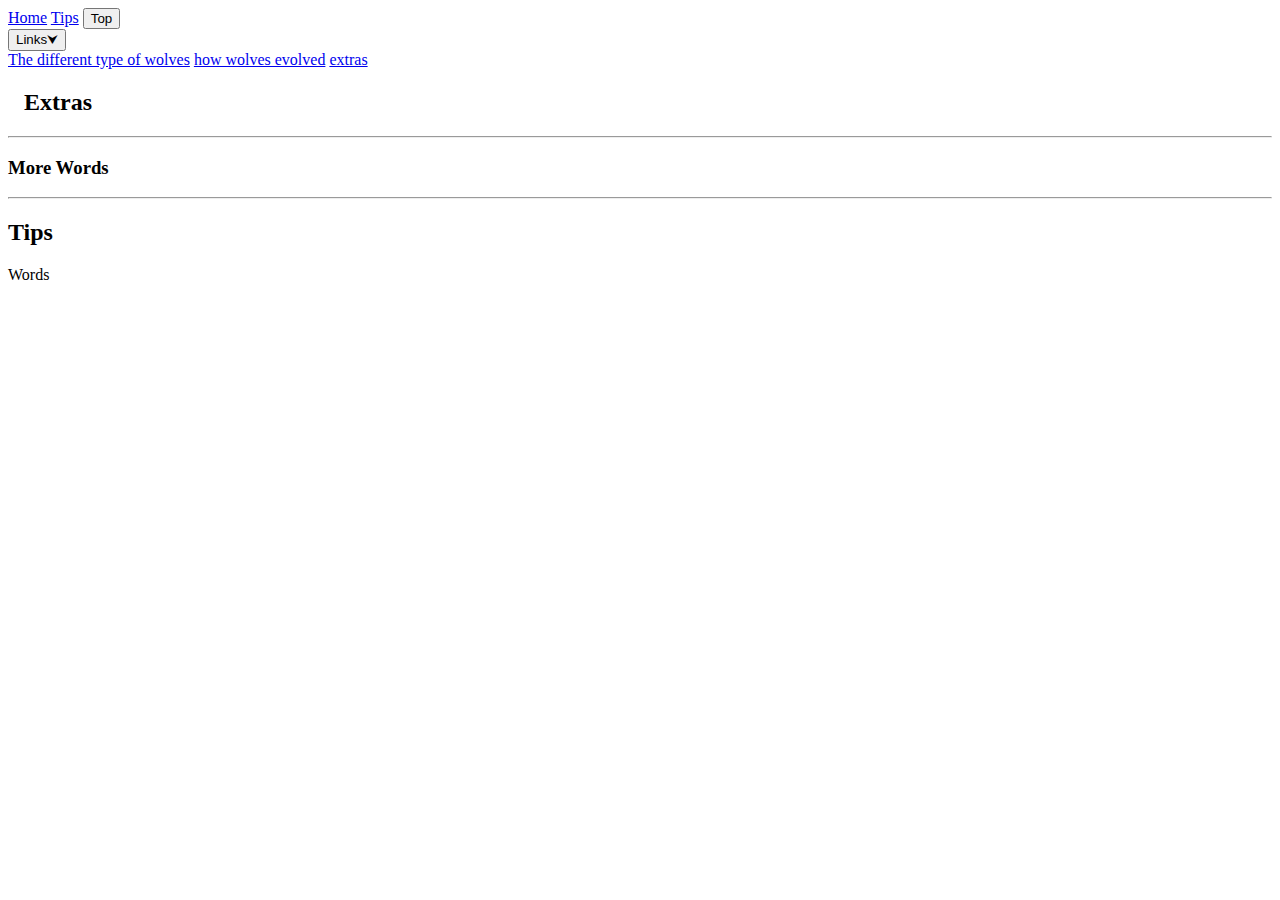
==== Extras.html @ 272da571 "All together" ====
<!DOCTYPE html>
<html lang="en" dir="ltr">
<head>
    <meta charset="utf-8">
    <meta name="description" content="Tips and tricks about wolves and more">
    <meta name="keywords" content="Types of Wolves, How They Evolved, Help and Safety Tips">
    <meta name="author" content="James Wolfe">
    <meta name="viewport" content="width=device-width, initial-scale=1.0">
    <link rel="stylesheet" type="text/css" href="details.css">
    <title> Extras </title>
  </head>
    <body>

        <nav>

          <div class="topnav">
        <a class="active" href="index.html">Home</a>
        <a href="#Tips">Tips</a>
        <button onclick="topFunction()" id="myBtn" title=" Go to top">Top</button>
        <div class="dropdown">
        <button class="dropbtn">Links⮟
        </button>
        <div class="dropdown-content">
        <a href="The_Different_Type_Of_Wolves.html">The different type of wolves</a>
        <a href="How_Wolves_Evolved.html">how wolves evolved</a>
        <a href="Extras.html">extras</a>
        </div>
          </div>
            </div>
              </aside>

           <div style="padding-left:16px">
         <h2> Extras </h2>
           </div>

         <hr>

           <div>
         <h3> More Words </h3>
         <hr>
         <h2><a id="Tips"> Tips </a></h2>
         <p> Words </p>

          </div>
        </ul>
      </nav>
    </aside>
  </body>
</html>
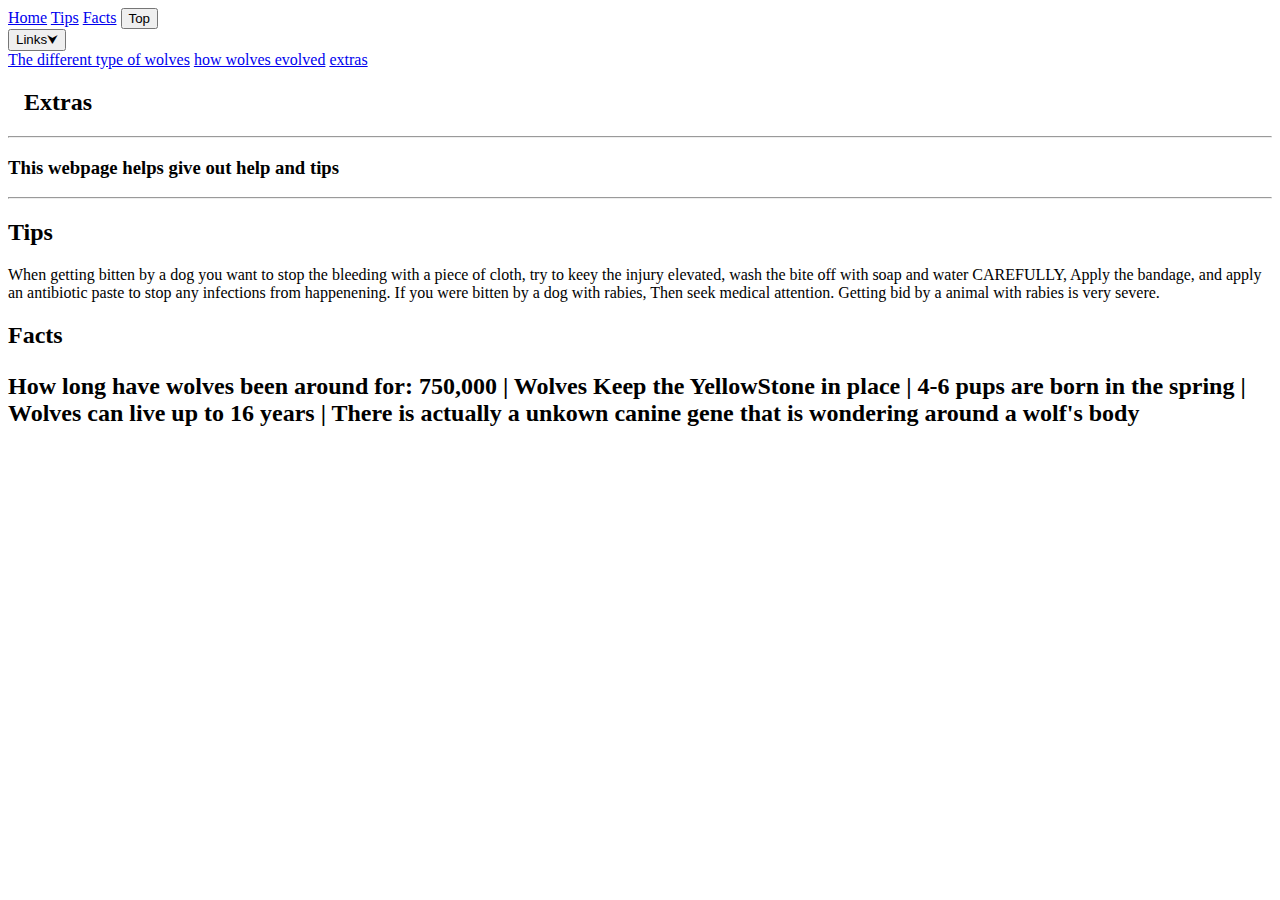
==== commit 46bcf889: "Redone" ====
--- a/Extras.html
+++ b/Extras.html
@@ -3,19 +3,20 @@
 <head>
     <meta charset="utf-8">
     <meta name="description" content="Tips and tricks about wolves and more">
-    <meta name="keywords" content="Types of Wolves, How They Evolved, Help and Safety Tips">
+    <meta name="keywords" content= "Help and Safety Tips">
     <meta name="author" content="James Wolfe">
     <meta name="viewport" content="width=device-width, initial-scale=1.0">
     <link rel="stylesheet" type="text/css" href="details.css">
+    <script src="details.js"></script>
     <title> Extras </title>
   </head>
     <body>
-
         <nav>
 
           <div class="topnav">
         <a class="active" href="index.html">Home</a>
         <a href="#Tips">Tips</a>
+        <a href="#Facts">Facts</a>
         <button onclick="topFunction()" id="myBtn" title=" Go to top">Top</button>
         <div class="dropdown">
         <button class="dropbtn">Links⮟
@@ -27,7 +28,6 @@
         </div>
           </div>
             </div>
-              </aside>
 
            <div style="padding-left:16px">
          <h2> Extras </h2>
@@ -36,12 +36,17 @@
          <hr>
 
            <div>
-         <h3> More Words </h3>
+         <h3> This webpage helps give out help and tips </h3>
          <hr>
          <h2><a id="Tips"> Tips </a></h2>
-         <p> Words </p>
+         <p> When getting bitten by a dog you want to stop the bleeding with a piece of cloth, try to keey the injury elevated, wash the bite off with soap and water CAREFULLY, Apply the bandage, and apply an antibiotic paste to stop any infections from happenening. If you were bitten by a dog with rabies, Then seek medical attention. Getting bid by a animal with rabies is very severe. </p>
+
+         <h2><a id="Facts"> Facts </a><h2>
+         <p> How long have wolves been around for: 750,000 | Wolves Keep the YellowStone in place | 4-6 pups are born in the spring | Wolves can live up to 16 years | There is actually a unkown canine gene that is wondering around a wolf's body</p>
 
           </div>
+
+
         </ul>
       </nav>
     </aside>
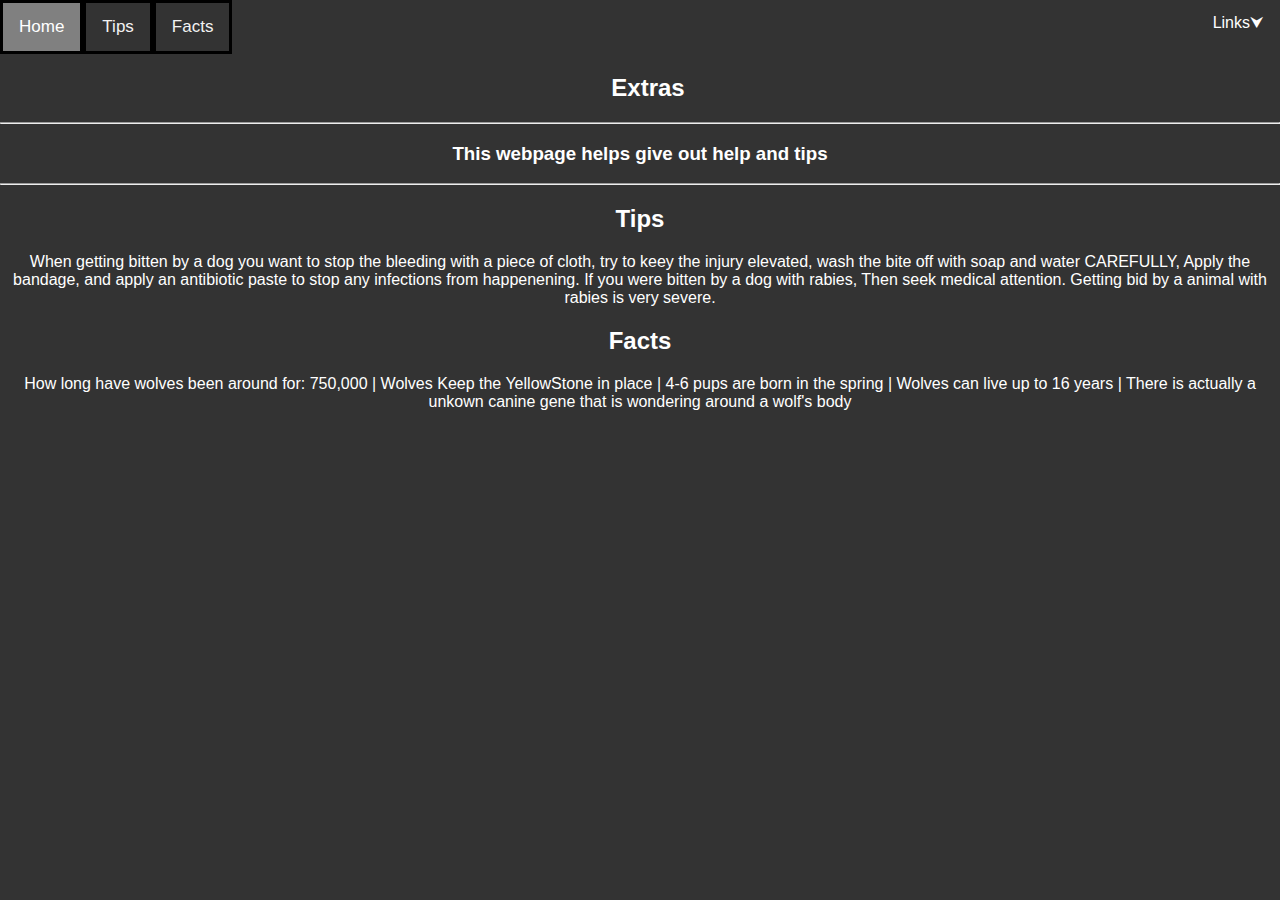
==== commit 65e270a3: "Update Extras.html" ====
--- a/Extras.html
+++ b/Extras.html
@@ -7,7 +7,6 @@
     <meta name="author" content="James Wolfe">
     <meta name="viewport" content="width=device-width, initial-scale=1.0">
     <link rel="stylesheet" type="text/css" href="details.css">
-    <script src="details.js"></script>
     <title> Extras </title>
   </head>
     <body>
@@ -41,14 +40,39 @@
          <h2><a id="Tips"> Tips </a></h2>
          <p> When getting bitten by a dog you want to stop the bleeding with a piece of cloth, try to keey the injury elevated, wash the bite off with soap and water CAREFULLY, Apply the bandage, and apply an antibiotic paste to stop any infections from happenening. If you were bitten by a dog with rabies, Then seek medical attention. Getting bid by a animal with rabies is very severe. </p>
 
-         <h2><a id="Facts"> Facts </a><h2>
+         <h2><a id="Facts"> Facts </a></h2>
          <p> How long have wolves been around for: 750,000 | Wolves Keep the YellowStone in place | 4-6 pups are born in the spring | Wolves can live up to 16 years | There is actually a unkown canine gene that is wondering around a wolf's body</p>
 
           </div>
+                     <script>
+         var element = document.documentElement;
 
+if(element.scrollHeight > element.clientHeight) {
 
-        </ul>
+  element.style.overflow = 'scrollbar';
+} else {
+
+  element.style.overflow = 'hidden';
+}
+
+var mybutton = document.getElementById("myBtn");
+
+window.onscroll = function() {scrollFunction()};
+
+function scrollFunction() {
+  if (document.body.scrollTop > 20 || document.documentElement.scrollTop > 20) {
+    mybutton.style.display = "block";
+  } else {
+    mybutton.style.display = "none";
+  }
+}
+
+function topFunction() {
+  document.body.scrollTop = 0;
+  document.documentElement.scrollTop = 0;
+} 
+          
+          </script>
       </nav>
-    </aside>
   </body>
 </html>
--- a/details.css
+++ b/details.css
@@ -0,0 +1,118 @@
+div {
+  word-wrap: break-word;
+}
+
+body {
+  margin: 0;
+  font-family: Arial, Helvetica, sans-serif;
+  box-sizing: border-box;
+  text-align: center;
+  background-color: #333;
+  color: white;
+}
+
+.topnav {
+  overflow: hidden;
+  background-color: #333;
+}
+
+.topnav a {
+  float: left;
+  display: block;
+  color: #f2f2f2;
+  text-align: center;
+  padding: 14px 16px;
+  text-decoration: none;
+  font-size: 17px;
+  border-style: solid;
+  border-color: black;
+}
+
+.topnav a:hover {
+  background-color: white;
+  color: black;
+}
+
+.topnav a.active {
+  background-color: gray;
+  color: white;
+}
+
+.content {
+  padding: 16px;
+}
+
+.sticky {
+  position: fixed;
+  top: 0;
+  width: 100%;
+}
+
+.sticky + .content {
+  padding-top: 60px;
+}
+
+.dropdown {
+  float: right;
+  overflow: hidden;
+}
+
+.dropdown .dropbtn {
+  font-size: 16px;
+  border: none;
+  outline: none;
+  color: white;
+  padding: 14px 16px;
+  background-color: inherit;
+  font-family: inherit;
+  margin: 0;
+}
+
+.dropdown-content {
+  display: none;
+  position:  absolute;
+  background-color: #f9f9f9;
+  min-width: 160px;
+  box-shadow: 0px 8px 16px 0px rgba(0,0,0,0.2);
+  z-index: 1;
+  right: 0;
+}
+
+.dropdown-content a {
+  float: left;
+  color: black;
+  padding: 12px 16px;
+  text-decoration: none;
+  display: block;
+  text-align: left;
+}
+
+.dropdown-content a:hover {
+  background-color: #ddd;
+}
+
+.dropdown:hover .dropdown-content {
+  display: block;
+}
+
+#myBtn {
+  display: none;
+  position: fixed;
+  bottom: 20px;
+  left: 30px;
+  z-index: 99;
+  font-size: 18px;
+  border: none;
+  outline: none;
+  background-color: gray;
+  color: white;
+  cursor: pointer;
+  padding: 15px;
+  border-radius: 4px;
+  border-style: solid;
+  border-color: black;
+}
+
+#myBtn:hover {
+  background-color: #555;
+}
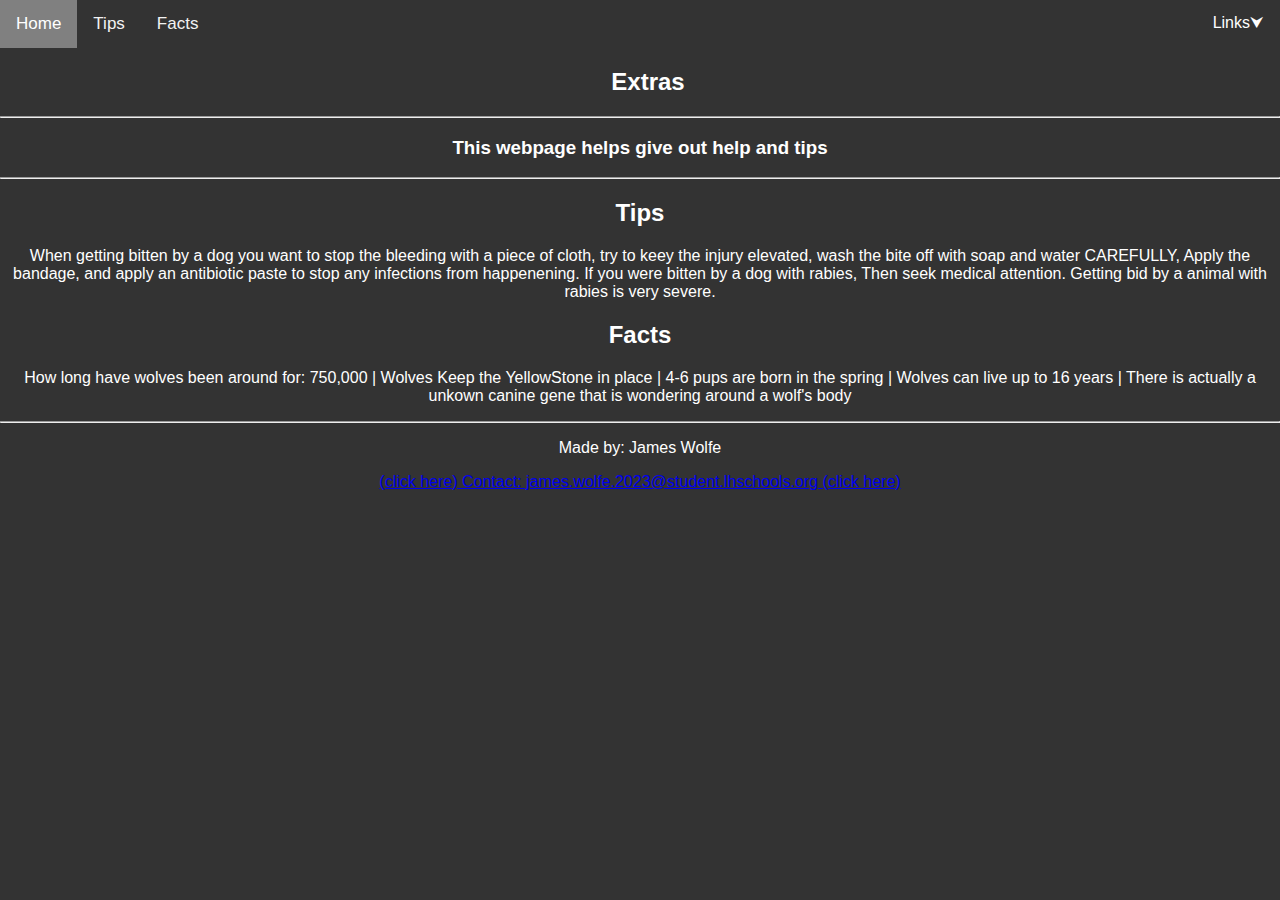
==== commit f595d167: "Update Extras.html" ====
--- a/Extras.html
+++ b/Extras.html
@@ -73,6 +73,10 @@
 } 
           
           </script>
+                      <footer>
+            <hr>
+            <p class="center">Made by: James Wolfe</p> <p class="bottomnav"><a href="https://mail.google.com/mail/u/0/#inbox?compose=CllgCKHRtgKBVkDnTpChCWttBlhhgZVXrfGPljFRQkMpZSGVqrJwGMwrxhLSQBmWkLjqXndchpL"> (click here) Contact:  james.wolfe.2023@student.lhschools.org (click here)</a></p>
+          </footer>
       </nav>
   </body>
 </html>
--- a/details.css
+++ b/details.css
@@ -24,8 +24,6 @@
   padding: 14px 16px;
   text-decoration: none;
   font-size: 17px;
-  border-style: solid;
-  border-color: black;
 }
 
 .topnav a:hover {
@@ -109,8 +107,6 @@
   cursor: pointer;
   padding: 15px;
   border-radius: 4px;
-  border-style: solid;
-  border-color: black;
 }
 
 #myBtn:hover {
